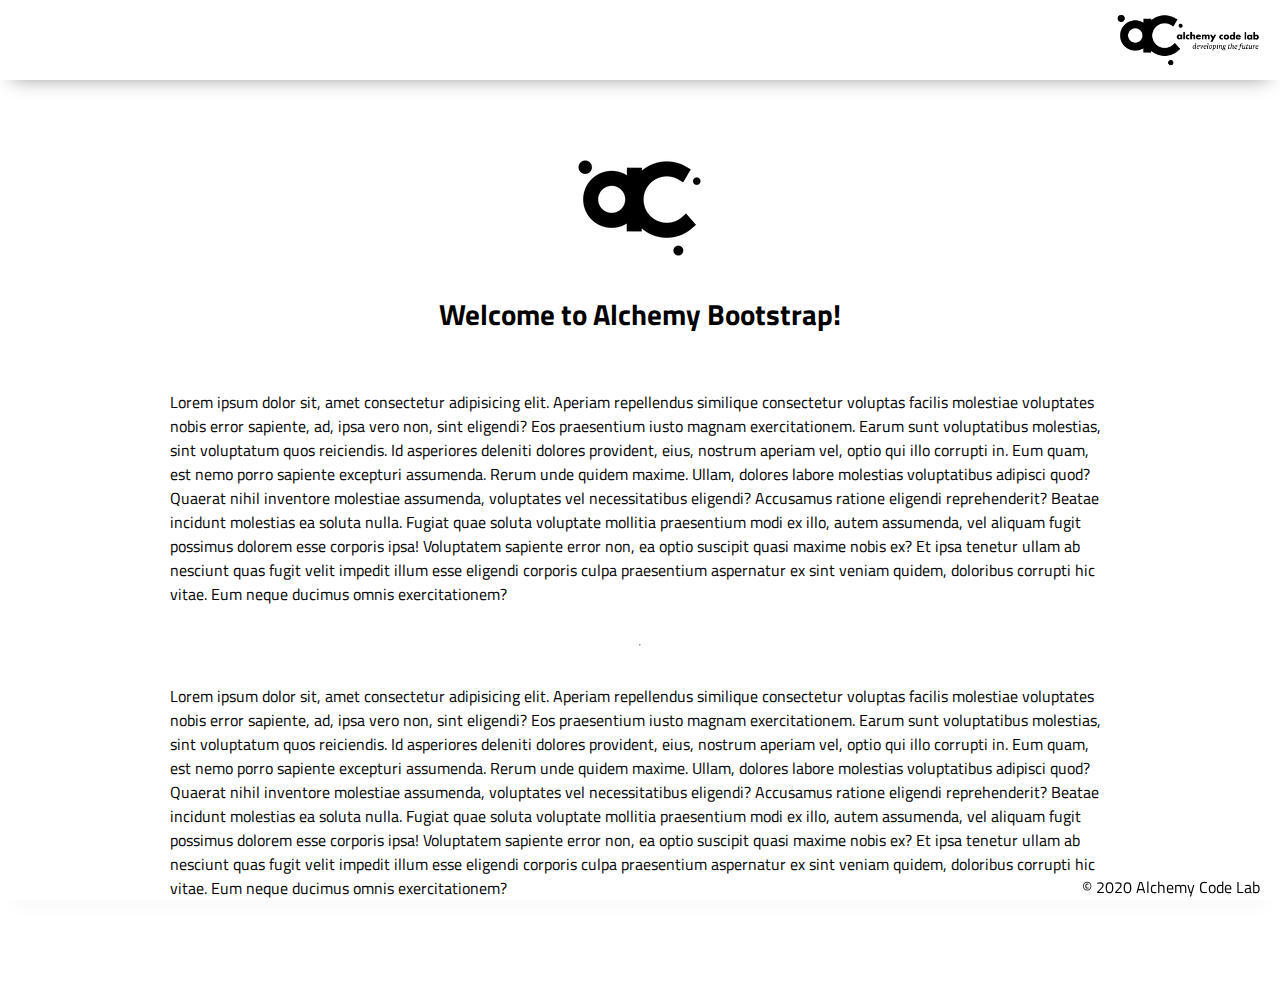
==== index.html @ cd4713b3 "Initial commit" ====
<!DOCTYPE html>
<html lang="en">

<head>
    <meta charset="UTF-8">
    <meta name="viewport" content="width=device-width, initial-scale=1.0">
    <meta http-equiv="X-UA-Compatible" content="ie=edge">
    <!-- Fonts -->
    <link href="https://fonts.googleapis.com/css2?family=Titillium+Web:wght@300&display=swap" rel="stylesheet">
    <!-- Stylesheets -->
    <link rel="stylesheet" href="./styles/reset.css">
    <link rel="stylesheet" href="./styles/style.css">
    <link rel="stylesheet" href="./styles/home.css">
    <title>Document</title>
</head>

<body>
    <header>
        <div class="gutter-right logo">
            <img src="assets/big-logo.png" />
        </div>
    </header>
    <main>
        <section class="main-section">
            <img class="main-logo" src="./assets/alchemy-logo.png" />
            <h2>
                Welcome to Alchemy Bootstrap!
            </h2>

            <p>
                Lorem ipsum dolor sit, amet consectetur adipisicing elit. Aperiam repellendus similique consectetur
                voluptas facilis molestiae voluptates nobis error sapiente, ad, ipsa vero non, sint eligendi? Eos
                praesentium iusto magnam exercitationem.
                Earum sunt voluptatibus molestias, sint voluptatum quos reiciendis. Id asperiores deleniti dolores
                provident, eius, nostrum aperiam vel, optio qui illo corrupti in. Eum quam, est nemo porro sapiente
                excepturi assumenda.
                Rerum unde quidem maxime. Ullam, dolores labore molestias voluptatibus adipisci quod? Quaerat nihil
                inventore molestiae assumenda, voluptates vel necessitatibus eligendi? Accusamus ratione eligendi
                reprehenderit? Beatae incidunt molestias ea soluta nulla.
                Fugiat quae soluta voluptate mollitia praesentium modi ex illo, autem assumenda, vel aliquam fugit
                possimus dolorem esse corporis ipsa! Voluptatem sapiente error non, ea optio suscipit quasi maxime nobis
                ex?
                Et ipsa tenetur ullam ab nesciunt quas fugit velit impedit illum esse eligendi corporis culpa
                praesentium aspernatur ex sint veniam quidem, doloribus corrupti hic vitae. Eum neque ducimus omnis
                exercitationem?
            </p>
            <hr />
            <p>
                Lorem ipsum dolor sit, amet consectetur adipisicing elit. Aperiam repellendus similique consectetur
                voluptas facilis molestiae voluptates nobis error sapiente, ad, ipsa vero non, sint eligendi? Eos
                praesentium iusto magnam exercitationem.
                Earum sunt voluptatibus molestias, sint voluptatum quos reiciendis. Id asperiores deleniti dolores
                provident, eius, nostrum aperiam vel, optio qui illo corrupti in. Eum quam, est nemo porro sapiente
                excepturi assumenda.
                Rerum unde quidem maxime. Ullam, dolores labore molestias voluptatibus adipisci quod? Quaerat nihil
                inventore molestiae assumenda, voluptates vel necessitatibus eligendi? Accusamus ratione eligendi
                reprehenderit? Beatae incidunt molestias ea soluta nulla.
                Fugiat quae soluta voluptate mollitia praesentium modi ex illo, autem assumenda, vel aliquam fugit
                possimus dolorem esse corporis ipsa! Voluptatem sapiente error non, ea optio suscipit quasi maxime nobis
                ex?
                Et ipsa tenetur ullam ab nesciunt quas fugit velit impedit illum esse eligendi corporis culpa
                praesentium aspernatur ex sint veniam quidem, doloribus corrupti hic vitae. Eum neque ducimus omnis
                exercitationem?
            </p>

        </section>
    </main>
    <footer>
        <div class="copy gutter-right">&copy; 2020 Alchemy Code Lab</div>
    </footer>

    <script type="module" src="./app.js"></script>
</body>

</html>
---- styles/style.css ----
body {
    /* https://coolors.co/generate and click export -> scss to get the colors to copy and paste below*/
    /* --color1: hsla(349, 69%, 76%, 1);
    --color2: hsla(207, 67%, 44%, 1);
    --color3: hsla(200, 61%, 56%, 1);
    --color4: hsla(187, 41%, 94%, 1);
    --color5: hsla(170, 28%, 95%, 1); */

    /* --color1: hsla(45, 86%, 83%, 1);
    --color2: hsla(135, 65%, 98%, 1);
    --color3: hsla(315, 37%, 86%, 1);
    --color4: hsla(45, 73%, 98%, 1);
    --color5: hsla(224, 40%, 79%, 1); */
    
    --header-height: 80px;
    --shadow: 0px 10px 20px -12px rgba(0,0,0,0.45);
    --gutter: 30px;
    --footer-height: 25px;
    
    font-family: 'Titillium Web', sans-serif;
    background-color: var(--color2);
}

main {
    display: flex;
    flex-direction: column;
    justify-content: center;
    align-items: center;
    margin-bottom: calc(var(--footer-height));
}

section {
    background-color: var(--color5);
    width: 1000px;
    max-width: 80%;
    display: flex;
    flex-direction: column;
    justify-content: center;
    align-items: center;
    padding-top: var(--gutter);
    padding-bottom: var(--gutter);
    margin-top: var(--gutter);
    margin-bottom: var(--gutter);
    border: solid 2px var(--color1);
}

header {
    display: flex;
    justify-content: flex-end;
    background-color: var(--color3);
    height: var(--header-height);
    box-shadow: var(--shadow);
}

footer {
    display: flex;
    justify-content: flex-end;
    background-color: var(--color3);
    box-shadow: var(--shadow);
}


h2 {
    font-size: 1.8rem;
    font-weight: bold;
}

.gutter-right {
    margin-right: 20px;
}

.main-logo {
    animation: pulse 5s infinite ease-in-out;
}

header img {
    height: var(--header-height);
}

p {
    margin: var(--gutter);
}
  
footer {
    position: fixed;
    width: 100%;
    bottom: 0;
    height: var(--footer-height);
    display: flex;
    justify-content: flex-end;
    background-color: var(--color3);
    box-shadow: var(--shadow);
}
  
  @keyframes pulse {
    20% {
      transform: rotate3d(-10, -10, -10, 50deg) scale(1.2);
    }

    40% {
        transform: rotate3d(10, 10, -10, 50deg) scale(1);
    }

    60% {
        transform: rotate3d(-10, 10, 10, 50deg) scale(1.2);
      }

    80% {
        transform: rotate3d(10, 10, 10, 50deg) scale(1);
    }

  }
---- styles/home.css ----
/* add home page styles here */
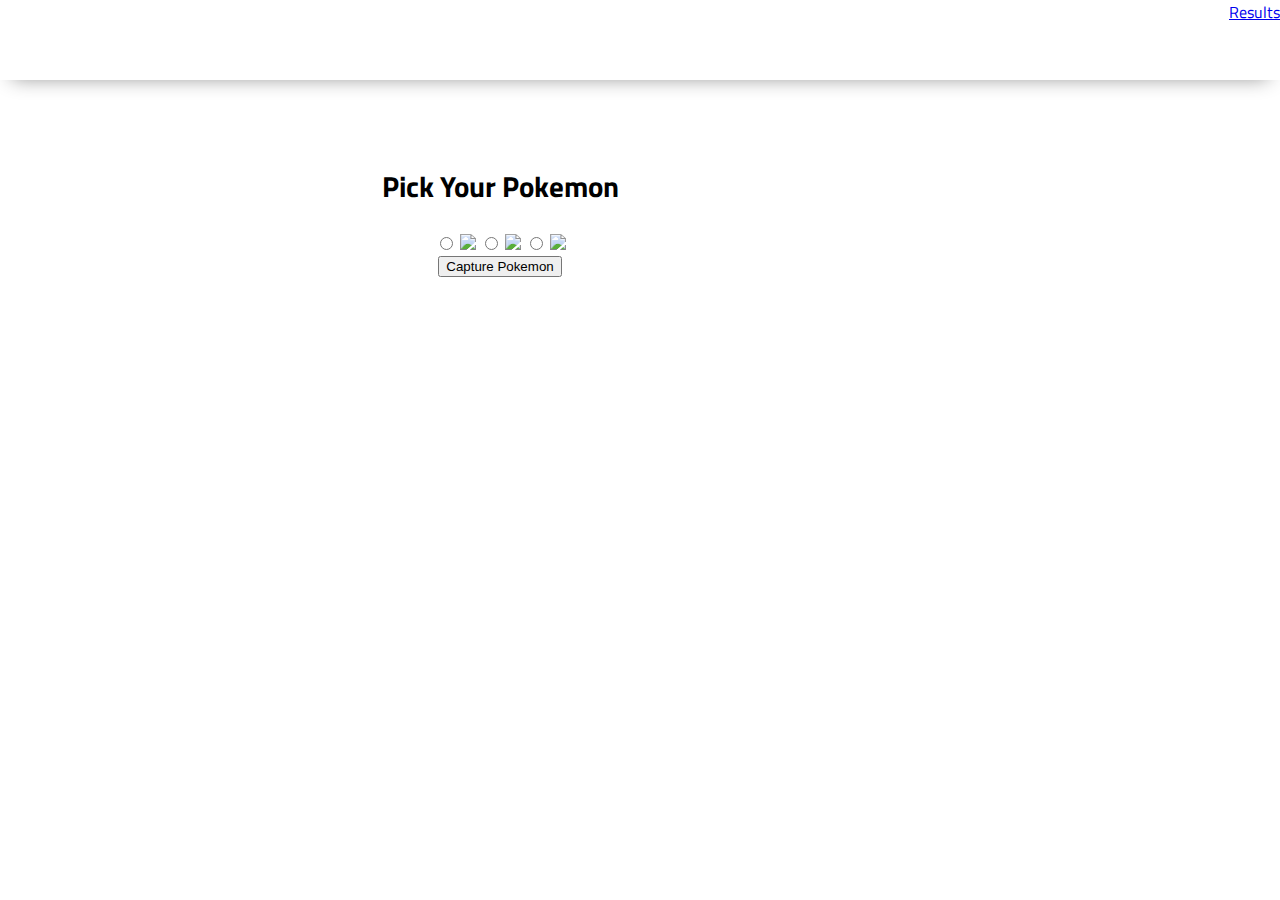
==== commit f62858d0: "add data & images, HTML for pokemon, & random pokemon generation w/button working" ====
--- a/index.html
+++ b/index.html
@@ -11,63 +11,32 @@
     <link rel="stylesheet" href="./styles/reset.css">
     <link rel="stylesheet" href="./styles/style.css">
     <link rel="stylesheet" href="./styles/home.css">
-    <title>Document</title>
+    <title>Pokemon Catcher</title>
 </head>
 
 <body>
     <header>
-        <div class="gutter-right logo">
-            <img src="assets/big-logo.png" />
-        </div>
+        <a href="./results">Results</a>
     </header>
-    <main>
-        <section class="main-section">
-            <img class="main-logo" src="./assets/alchemy-logo.png" />
-            <h2>
-                Welcome to Alchemy Bootstrap!
-            </h2>
+            <section class="main-section">
 
-            <p>
-                Lorem ipsum dolor sit, amet consectetur adipisicing elit. Aperiam repellendus similique consectetur
-                voluptas facilis molestiae voluptates nobis error sapiente, ad, ipsa vero non, sint eligendi? Eos
-                praesentium iusto magnam exercitationem.
-                Earum sunt voluptatibus molestias, sint voluptatum quos reiciendis. Id asperiores deleniti dolores
-                provident, eius, nostrum aperiam vel, optio qui illo corrupti in. Eum quam, est nemo porro sapiente
-                excepturi assumenda.
-                Rerum unde quidem maxime. Ullam, dolores labore molestias voluptatibus adipisci quod? Quaerat nihil
-                inventore molestiae assumenda, voluptates vel necessitatibus eligendi? Accusamus ratione eligendi
-                reprehenderit? Beatae incidunt molestias ea soluta nulla.
-                Fugiat quae soluta voluptate mollitia praesentium modi ex illo, autem assumenda, vel aliquam fugit
-                possimus dolorem esse corporis ipsa! Voluptatem sapiente error non, ea optio suscipit quasi maxime nobis
-                ex?
-                Et ipsa tenetur ullam ab nesciunt quas fugit velit impedit illum esse eligendi corporis culpa
-                praesentium aspernatur ex sint veniam quidem, doloribus corrupti hic vitae. Eum neque ducimus omnis
-                exercitationem?
-            </p>
-            <hr />
-            <p>
-                Lorem ipsum dolor sit, amet consectetur adipisicing elit. Aperiam repellendus similique consectetur
-                voluptas facilis molestiae voluptates nobis error sapiente, ad, ipsa vero non, sint eligendi? Eos
-                praesentium iusto magnam exercitationem.
-                Earum sunt voluptatibus molestias, sint voluptatum quos reiciendis. Id asperiores deleniti dolores
-                provident, eius, nostrum aperiam vel, optio qui illo corrupti in. Eum quam, est nemo porro sapiente
-                excepturi assumenda.
-                Rerum unde quidem maxime. Ullam, dolores labore molestias voluptatibus adipisci quod? Quaerat nihil
-                inventore molestiae assumenda, voluptates vel necessitatibus eligendi? Accusamus ratione eligendi
-                reprehenderit? Beatae incidunt molestias ea soluta nulla.
-                Fugiat quae soluta voluptate mollitia praesentium modi ex illo, autem assumenda, vel aliquam fugit
-                possimus dolorem esse corporis ipsa! Voluptatem sapiente error non, ea optio suscipit quasi maxime nobis
-                ex?
-                Et ipsa tenetur ullam ab nesciunt quas fugit velit impedit illum esse eligendi corporis culpa
-                praesentium aspernatur ex sint veniam quidem, doloribus corrupti hic vitae. Eum neque ducimus omnis
-                exercitationem?
-            </p>
-
-        </section>
-    </main>
-    <footer>
-        <div class="copy gutter-right">&copy; 2020 Alchemy Code Lab</div>
-    </footer>
+                <h2>Pick Your Pokemon</h2>
+                <div class="pokemon-options">
+                    <label class="pokemon-choice">
+                        <input name= "pokemon" type="radio">
+                        <img id="pokemon-1-img" >
+                    </label>
+                    <label class="pokemon-choice">
+                        <input name= "pokemon" type="radio">
+                        <img id="pokemon-2-img" >
+                    </label>
+                    <label class="pokemon-choice">
+                        <input name= "pokemon" type="radio">
+                        <img id="pokemon-3-img" >
+                    </label>
+                </div>
+                <button id="capture-button">Capture Pokemon</button>
+            </section>
 
     <script type="module" src="./app.js"></script>
 </body>
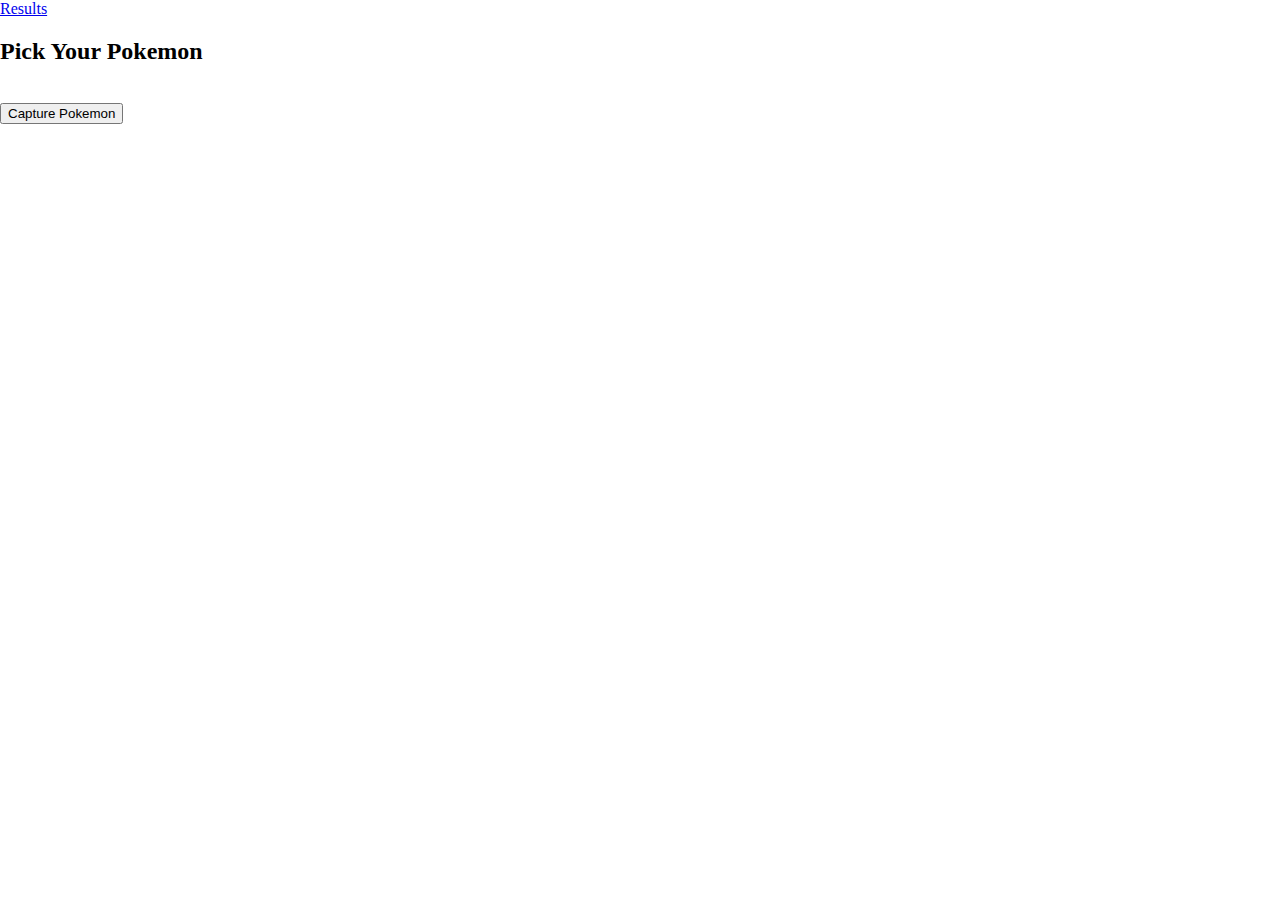
==== commit e248fdd1: "add id to radio buttons, add capturPokemon to button" ====
--- a/index.html
+++ b/index.html
@@ -23,15 +23,15 @@
                 <h2>Pick Your Pokemon</h2>
                 <div class="pokemon-options">
                     <label class="pokemon-choice">
-                        <input name= "pokemon" type="radio">
+                        <input name= "pokemon" type="radio" id="pokemon-1-radio">
                         <img id="pokemon-1-img" >
                     </label>
                     <label class="pokemon-choice">
-                        <input name= "pokemon" type="radio">
+                        <input name= "pokemon" type="radio" id="pokemon-2-radio">
                         <img id="pokemon-2-img" >
                     </label>
                     <label class="pokemon-choice">
-                        <input name= "pokemon" type="radio">
+                        <input name= "pokemon" type="radio" id="pokemon-3-radio">
                         <img id="pokemon-3-img" >
                     </label>
                 </div>
--- a/styles/style.css
+++ b/styles/style.css
@@ -1,113 +1,10 @@
-
-body {
-    /* https://coolors.co/generate and click export -> scss to get the colors to copy and paste below*/
-    /* --color1: hsla(349, 69%, 76%, 1);
-    --color2: hsla(207, 67%, 44%, 1);
-    --color3: hsla(200, 61%, 56%, 1);
-    --color4: hsla(187, 41%, 94%, 1);
-    --color5: hsla(170, 28%, 95%, 1); */
-
-    /* --color1: hsla(45, 86%, 83%, 1);
-    --color2: hsla(135, 65%, 98%, 1);
-    --color3: hsla(315, 37%, 86%, 1);
-    --color4: hsla(45, 73%, 98%, 1);
-    --color5: hsla(224, 40%, 79%, 1); */
-    
-    --header-height: 80px;
-    --shadow: 0px 10px 20px -12px rgba(0,0,0,0.45);
-    --gutter: 30px;
-    --footer-height: 25px;
-    
-    font-family: 'Titillium Web', sans-serif;
-    background-color: var(--color2);
+input[type=radio] {
+    display: none;
 }
 
-main {
-    display: flex;
-    flex-direction: column;
-    justify-content: center;
-    align-items: center;
-    margin-bottom: calc(var(--footer-height));
-}
+input[type=radio]:checked + img{
+    border: 5px solid yellow;
+    border-radius: 30%;
+    background-color: rgb(213, 87, 87);
+} 
 
-section {
-    background-color: var(--color5);
-    width: 1000px;
-    max-width: 80%;
-    display: flex;
-    flex-direction: column;
-    justify-content: center;
-    align-items: center;
-    padding-top: var(--gutter);
-    padding-bottom: var(--gutter);
-    margin-top: var(--gutter);
-    margin-bottom: var(--gutter);
-    border: solid 2px var(--color1);
-}
-
-header {
-    display: flex;
-    justify-content: flex-end;
-    background-color: var(--color3);
-    height: var(--header-height);
-    box-shadow: var(--shadow);
-}
-
-footer {
-    display: flex;
-    justify-content: flex-end;
-    background-color: var(--color3);
-    box-shadow: var(--shadow);
-}
-
-
-h2 {
-    font-size: 1.8rem;
-    font-weight: bold;
-}
-
-.gutter-right {
-    margin-right: 20px;
-}
-
-.main-logo {
-    animation: pulse 5s infinite ease-in-out;
-}
-
-header img {
-    height: var(--header-height);
-}
-
-p {
-    margin: var(--gutter);
-}
-  
-footer {
-    position: fixed;
-    width: 100%;
-    bottom: 0;
-    height: var(--footer-height);
-    display: flex;
-    justify-content: flex-end;
-    background-color: var(--color3);
-    box-shadow: var(--shadow);
-}
-  
-  @keyframes pulse {
-    20% {
-      transform: rotate3d(-10, -10, -10, 50deg) scale(1.2);
-    }
-
-    40% {
-        transform: rotate3d(10, 10, -10, 50deg) scale(1);
-    }
-
-    60% {
-        transform: rotate3d(-10, 10, 10, 50deg) scale(1.2);
-      }
-
-    80% {
-        transform: rotate3d(10, 10, 10, 50deg) scale(1);
-    }
-
-  }
